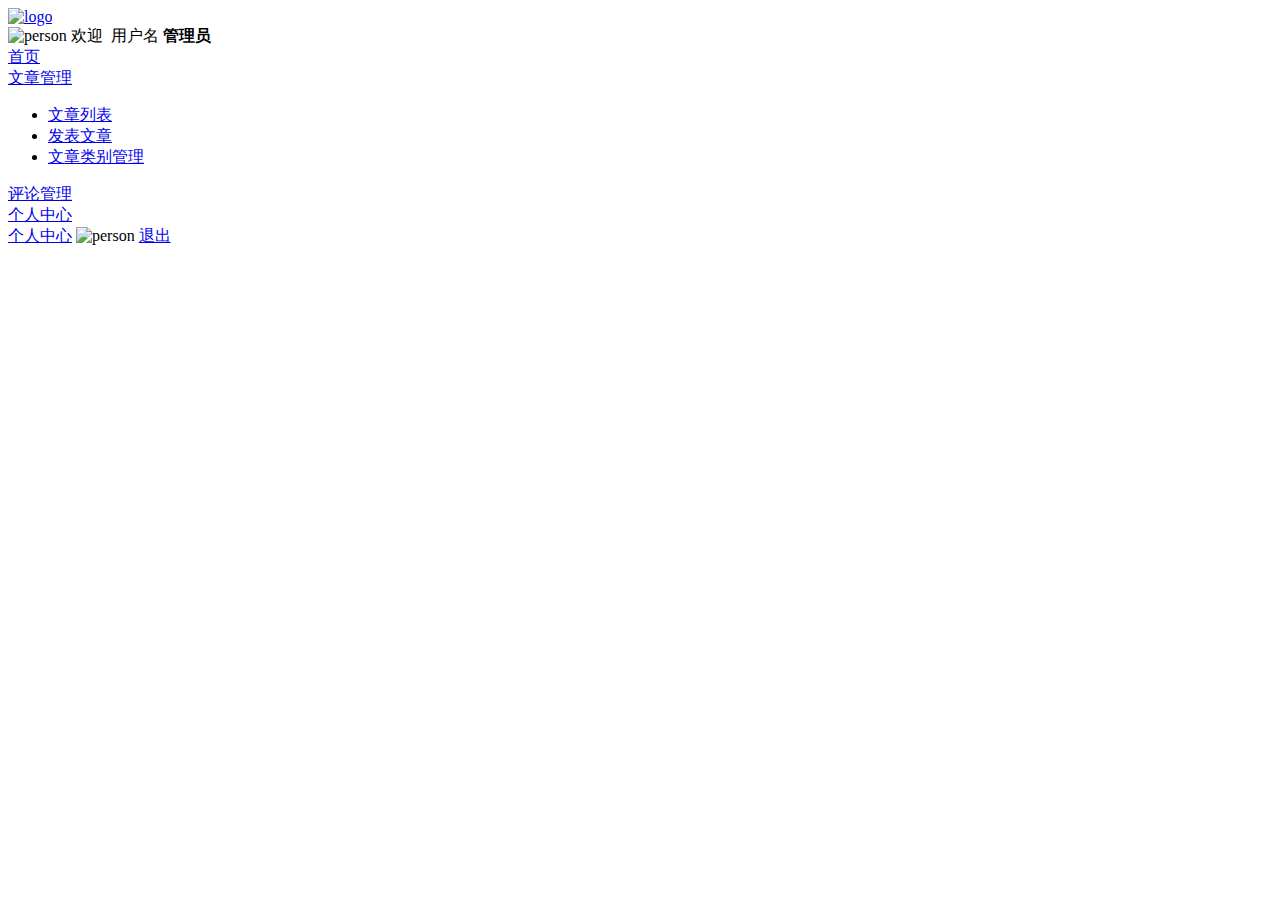
==== admin/index.html @ f3e6007d "完成退出功能" ====
<!DOCTYPE html>
<html lang="en">

<head>
    <meta charset="UTF-8">
    <meta name="viewport" content="width=device-width, initial-scale=1.0">
    <meta http-equiv="X-UA-Compatible" content="ie=edge">
    <title>大事件-后台首页</title>
    <link rel="stylesheet" href="./libs/bootstrap/css/bootstrap.min.css">
    <link rel="stylesheet" href="css/reset.css">
    <link rel="stylesheet" href="css/iconfont.css">
    <link rel="stylesheet" href="css/main.css">
    <script src="./libs/jquery-1.12.4.min.js"></script>
    <!-- 导入bootstrap的js文件 -->
    <script src="./libs/bootstrap/js/bootstrap.min.js"></script>
</head>

<body>
    <div class="sider">
        <a href="#" class="logo"><img src="images/logo02.png" alt="logo"></a>
        <div class="user_info">
            <img src="images/2.jpg" alt="person">
            <span>欢迎&nbsp;&nbsp;<i style="font-style: normal;">用户名</i></span>
            <b>管理员</b>
        </div>
        <!-- 左侧导航栏 -->
        <div class="menu">
            <div class="level01 active"><a href="#" target="main_frame"><i
                        class="iconfont icon-yidiandiantubiao04"></i><span>首页</span></a></div>
            <div class="level01"><a href="#"><i class="iconfont icon-icon-article"></i><span>文章管理</span><b
                        class="iconfont icon-arrowdownl"></b></a></div>
            <ul class="level02">
                <li><a href="#" target="main_frame"><i class="iconfont icon-previewright"></i><span>文章列表</span></a></li>
                <li><a href="#" target="main_frame"><i class="iconfont icon-previewright"></i><span>发表文章</span></a></li>
                <li><a href="#" target="main_frame"><i class="iconfont icon-previewright"></i><span>文章类别管理</span></a>
                </li>
            </ul>

            <div class="level01"><a href="#" target="main_frame"><i
                        class="iconfont icon-comment"></i><span>评论管理</span></a></div>
            <div class="level01" id="user"><a href="#" target="main_frame"><i
                        class="iconfont icon-user"></i><span>个人中心</span></a></div>
        </div>
        <!-- 顶部栏 -->
        <div class="header_bar">
            <div class="user_center_link">
                <a href="./user.html" target="main_frame">个人中心</a>
                <img src="images/2.jpg" alt="person">
                <a href="javascript:void(0)" class="logout"><i class="iconfont icon-tuichu"></i> 退出</a>
            </div>
        </div>
        <!-- 右侧主体内容 -->
        <div class="main" id="main_body">

        </div>
    </div>
    <script>
        //入口函数
        $(function(){
            //1.进入页面，发送ajax请求
            //2.获取用户信息
            $.ajax({
                type:'get',
                url:'http://localhost:8080/api/v1/admin/user/info',
                // headers:{
                //     Authorization:localStorage.getItem('token') //获取localStorage里的token,设置给请求头
                // },
                success:function(backdata){
                    console.log(backdata);
                    //将用户信息显示到对应位置
                    $('.user_info i').text(backdata.data.nickname);
                    $('.user_info>img').attr('src',backdata.data.userPic);
                    $('.user_center_link>img').attr('src',backdata.data.userPic);
                }
            })

            //退出登录
            $('.logout').on('click',function(){
                if(confirm('你确定要退出吗？')){
                    //删除localStorage里的token
                    localStorage.removeItem('token');
                    location.href = './login.html';
                }
            })
        })
    </script>
</body>
</html>
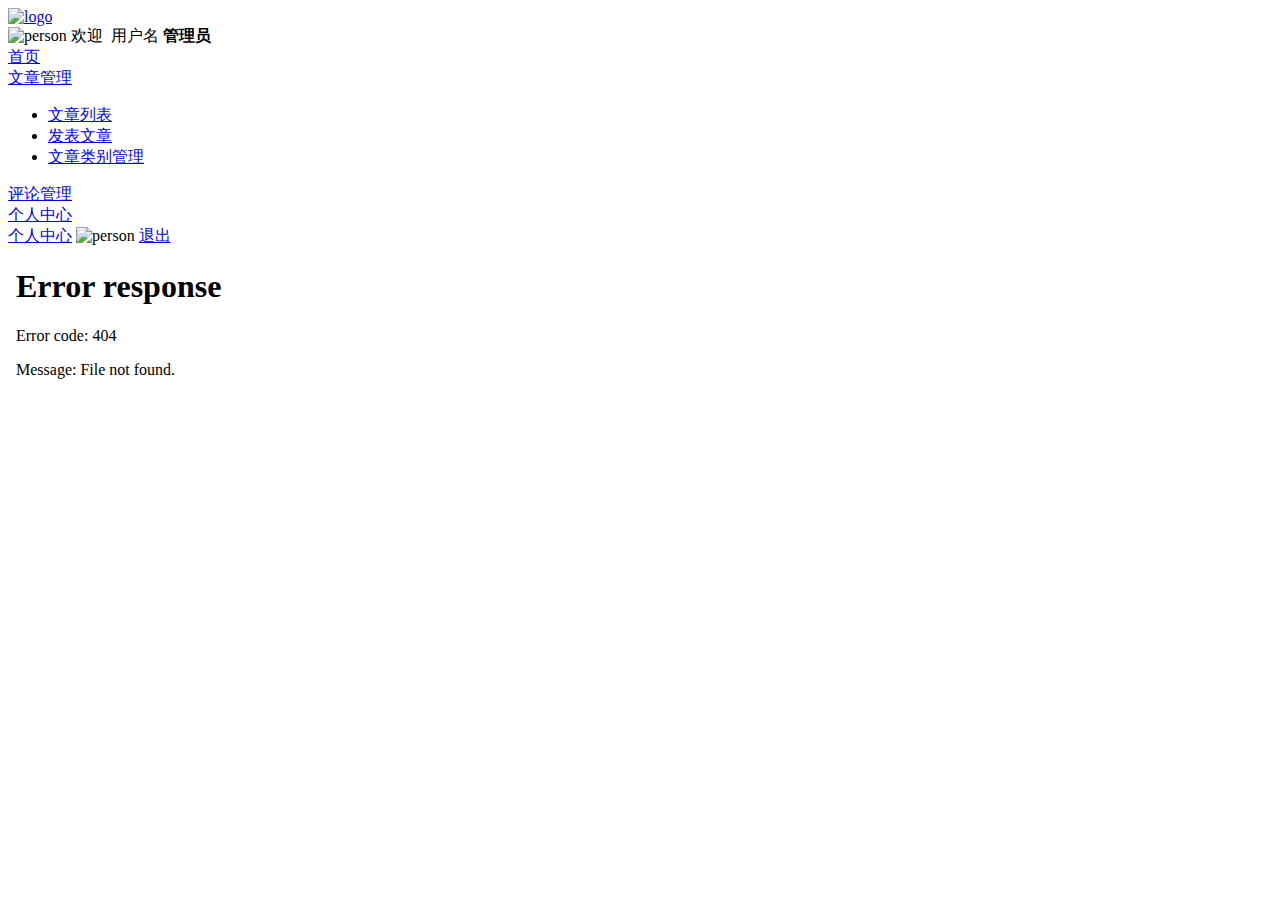
==== commit 9707b1ff: "完成新增功能" ====
--- a/admin/index.html
+++ b/admin/index.html
@@ -25,20 +25,21 @@
         </div>
         <!-- 左侧导航栏 -->
         <div class="menu">
-            <div class="level01 active"><a href="#" target="main_frame"><i
+            <div class="level01 active"><a href="./main_count.html" target="main_frame"><i
                         class="iconfont icon-yidiandiantubiao04"></i><span>首页</span></a></div>
-            <div class="level01"><a href="#"><i class="iconfont icon-icon-article"></i><span>文章管理</span><b
+            <div class="level01"><a href="./article_list.html" target="main_frame"><i class="iconfont icon-icon-article"></i><span>文章管理</span><b
                         class="iconfont icon-arrowdownl"></b></a></div>
+                        <!-- 二级菜单 -->
             <ul class="level02">
-                <li><a href="#" target="main_frame"><i class="iconfont icon-previewright"></i><span>文章列表</span></a></li>
-                <li><a href="#" target="main_frame"><i class="iconfont icon-previewright"></i><span>发表文章</span></a></li>
-                <li><a href="#" target="main_frame"><i class="iconfont icon-previewright"></i><span>文章类别管理</span></a>
+                <li><a href="./article_list.html" target="main_frame"><i class="iconfont icon-previewright"></i><span>文章列表</span></a></li>
+                <li><a href="./article_release.html" target="main_frame"><i class="iconfont icon-previewright"></i><span>发表文章</span></a></li>
+                <li><a href="./article_category.html" target="main_frame"><i class="iconfont icon-previewright"></i><span>文章类别管理</span></a>
                 </li>
             </ul>
 
-            <div class="level01"><a href="#" target="main_frame"><i
+            <div class="level01"><a href="./comment_list.html" target="main_frame"><i
                         class="iconfont icon-comment"></i><span>评论管理</span></a></div>
-            <div class="level01" id="user"><a href="#" target="main_frame"><i
+            <div class="level01" id="user"><a href="./user.html" target="main_frame"><i
                         class="iconfont icon-user"></i><span>个人中心</span></a></div>
         </div>
         <!-- 顶部栏 -->
@@ -51,38 +52,63 @@
         </div>
         <!-- 右侧主体内容 -->
         <div class="main" id="main_body">
-
+            <!-- iframe设置src 就是页面加载默认显示的页面 -->
+            <iframe src="./main_count.html" frameborder="0" name="main_frame" style="width: 100%;height: 100%;"></iframe>
         </div>
     </div>
+    <!-- 引入基地址拼接js -->
+    <script src="./libs/http.js"></script>
     <script>
         //入口函数
-        $(function(){
+        $(function () {
             //1.进入页面，发送ajax请求
             //2.获取用户信息
             $.ajax({
-                type:'get',
-                url:'http://localhost:8080/api/v1/admin/user/info',
+                type: 'get',
+                url: BigNew.user_info,
+                // url:'http://localhost:8080/api/v1/admin/user/info',
                 // headers:{
                 //     Authorization:localStorage.getItem('token') //获取localStorage里的token,设置给请求头
                 // },
-                success:function(backdata){
-                    console.log(backdata);
+                success: function (backdata) {
+                    // console.log(backdata);
                     //将用户信息显示到对应位置
                     $('.user_info i').text(backdata.data.nickname);
-                    $('.user_info>img').attr('src',backdata.data.userPic);
-                    $('.user_center_link>img').attr('src',backdata.data.userPic);
+                    $('.user_info>img').attr('src', backdata.data.userPic);
+                    $('.user_center_link>img').attr('src', backdata.data.userPic);
                 }
             })
 
             //退出登录
-            $('.logout').on('click',function(){
-                if(confirm('你确定要退出吗？')){
+            $('.logout').on('click', function () {
+                if (confirm('你确定要退出吗？')) {
                     //删除localStorage里的token
                     localStorage.removeItem('token');
                     location.href = './login.html';
                 }
             })
+
+            //左侧一级菜单，点击事件
+            $('.menu>.level01').on('click',function(){
+                $(this).addClass('active').siblings().removeClass('active');
+                //判断点击的如果是文件管理,显示二级菜单
+                if($(this).index() == 1){
+                    $('ul.level02').slideToggle();
+                    //默认触发第一个li的a标签的点击事件,事件冒泡,会先触发自己的点击事件,跳转页面,然后触发li的点击事件
+                    //注意:这里要用dom元素触发,因为jq对象点击事件是不会触发a标签超链接的
+                    $('ul.level02>li:eq(0)>a')[0].click();
+                }
+                //小箭头旋转,默认90°,添加rotate0类,旋转回0°,实现动画
+                $(this).find('b').toggleClass('rotate0');
+                
+            })
+
+            //左侧二级菜单，点击事件
+            $('ul.level02>li').on('click',function(){
+                $(this).addClass('active').siblings().removeClass('active');
+            })
         })
     </script>
 </body>
+
 </html>